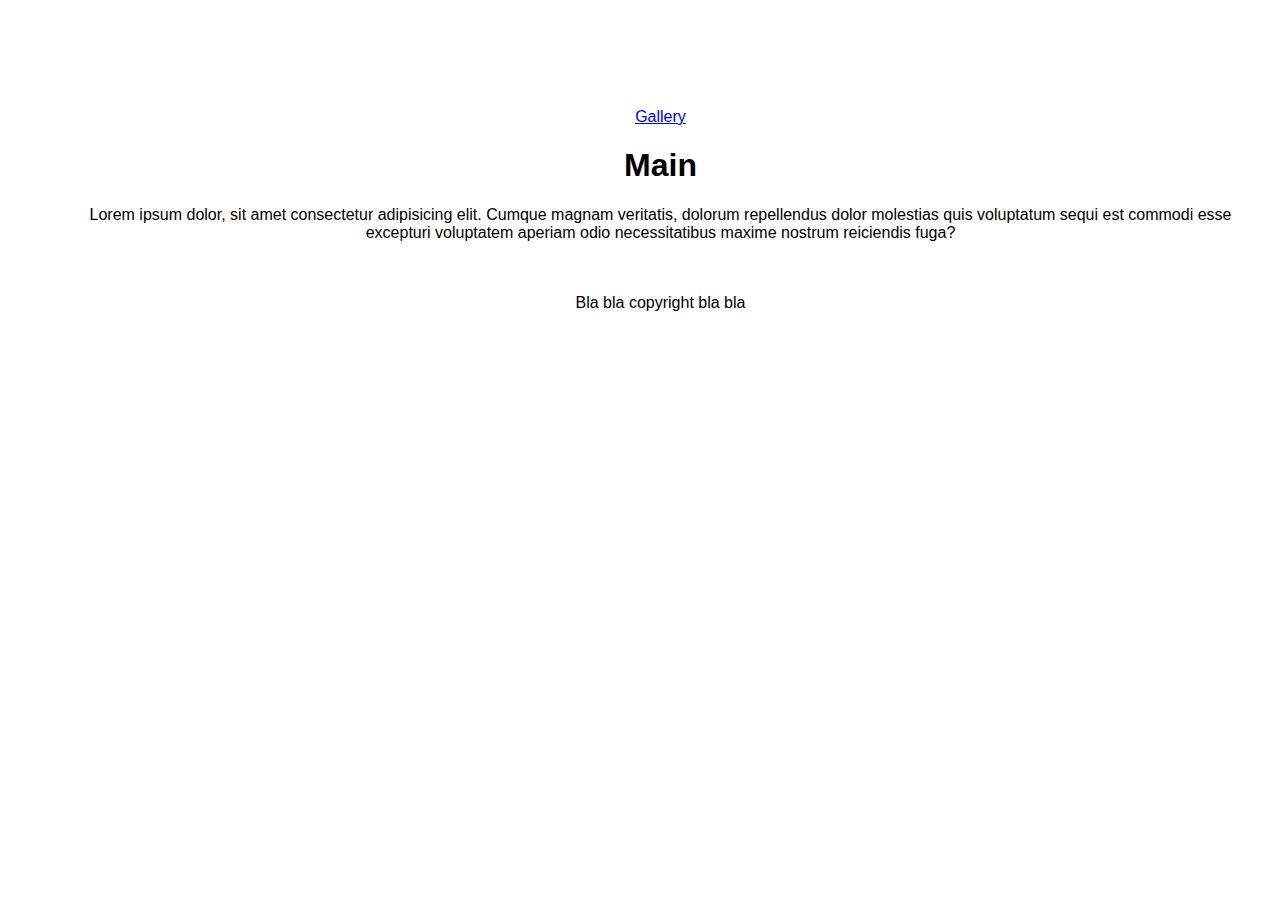
==== index.html @ 056cb6e9 "first commit" ====
<!DOCTYPE html>
<html lang="en">
<head>
    <meta charset="UTF-8">
    <meta http-equiv="X-UA-Compatible" content="IE=edge">
    <meta name="viewport" content="width=device-width, initial-scale=1.0">
    <title>Document</title>
    <link rel="stylesheet" href="style.css">
</head>
<body>
    <header>
        <a href="gallery.html">Gallery</a>
    </header>
    <main>    
        <h1>Main</h1>
        <p>Lorem ipsum dolor, sit amet consectetur adipisicing elit. Cumque magnam veritatis, dolorum repellendus dolor molestias quis voluptatum sequi est commodi esse excepturi voluptatem aperiam odio necessitatibus maxime nostrum reiciendis fuga?</p>
    </main><br><br>
    <footer>
        Bla bla copyright bla bla
    </footer>
</body>
</html>
---- style.css ----
* {
    box-sizing: border-box;
}

body {
    font-family: Arial, Helvetica, sans-serif;
    padding: 100px 50px 75px 75px;
    height: 400px;
    width: 100%;
    text-align: center;
}

.dog, .duck, .lion {
    padding-left: 20px;
}
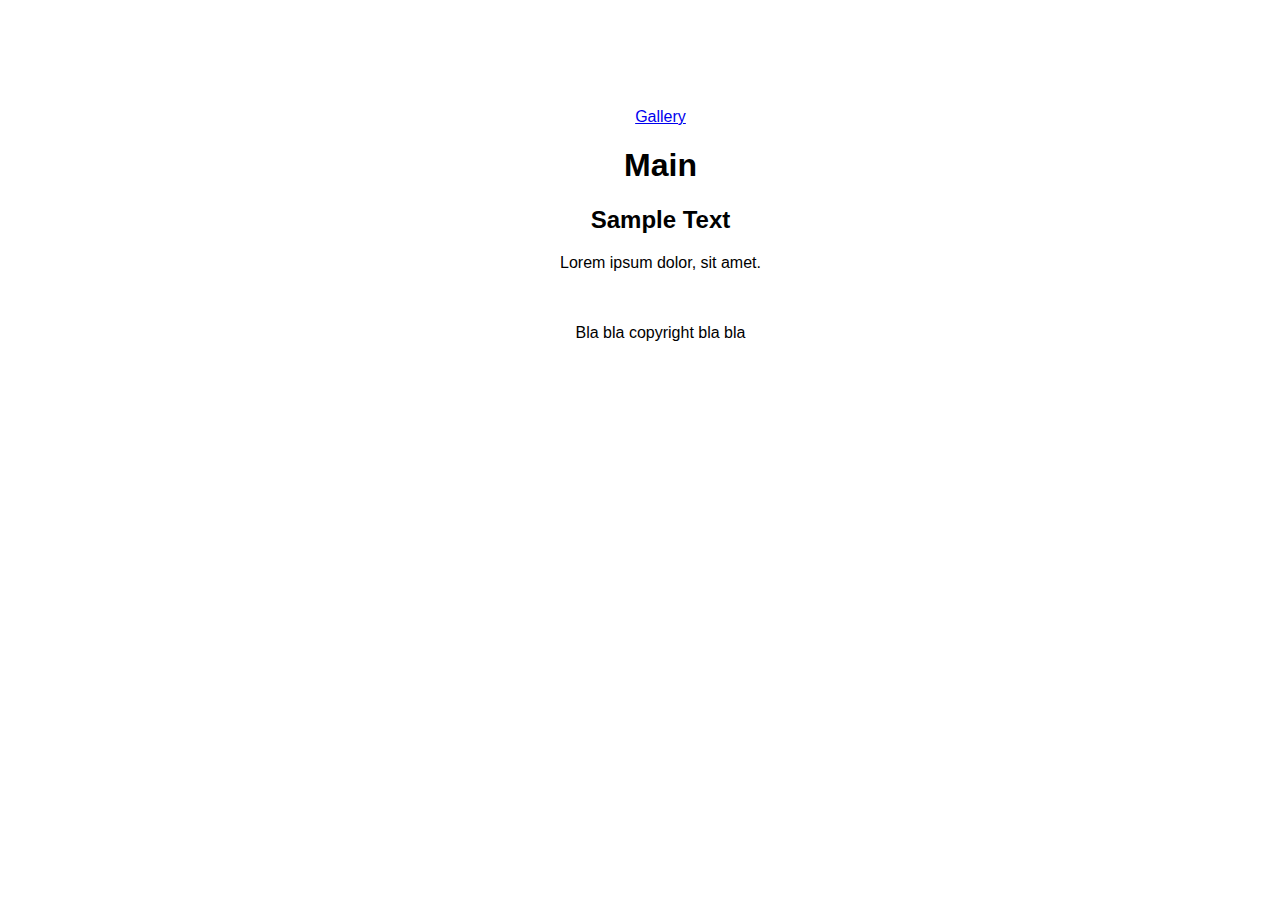
==== commit 3629081e: "commit #3" ====
--- a/index.html
+++ b/index.html
@@ -13,7 +13,8 @@
     </header>
     <main>    
         <h1>Main</h1>
-        <p>Lorem ipsum dolor, sit amet consectetur adipisicing elit. Cumque magnam veritatis, dolorum repellendus dolor molestias quis voluptatum sequi est commodi esse excepturi voluptatem aperiam odio necessitatibus maxime nostrum reiciendis fuga?</p>
+        <h2>Sample Text</h2>
+        <p>Lorem ipsum dolor, sit amet.</p>
     </main><br><br>
     <footer>
         Bla bla copyright bla bla
